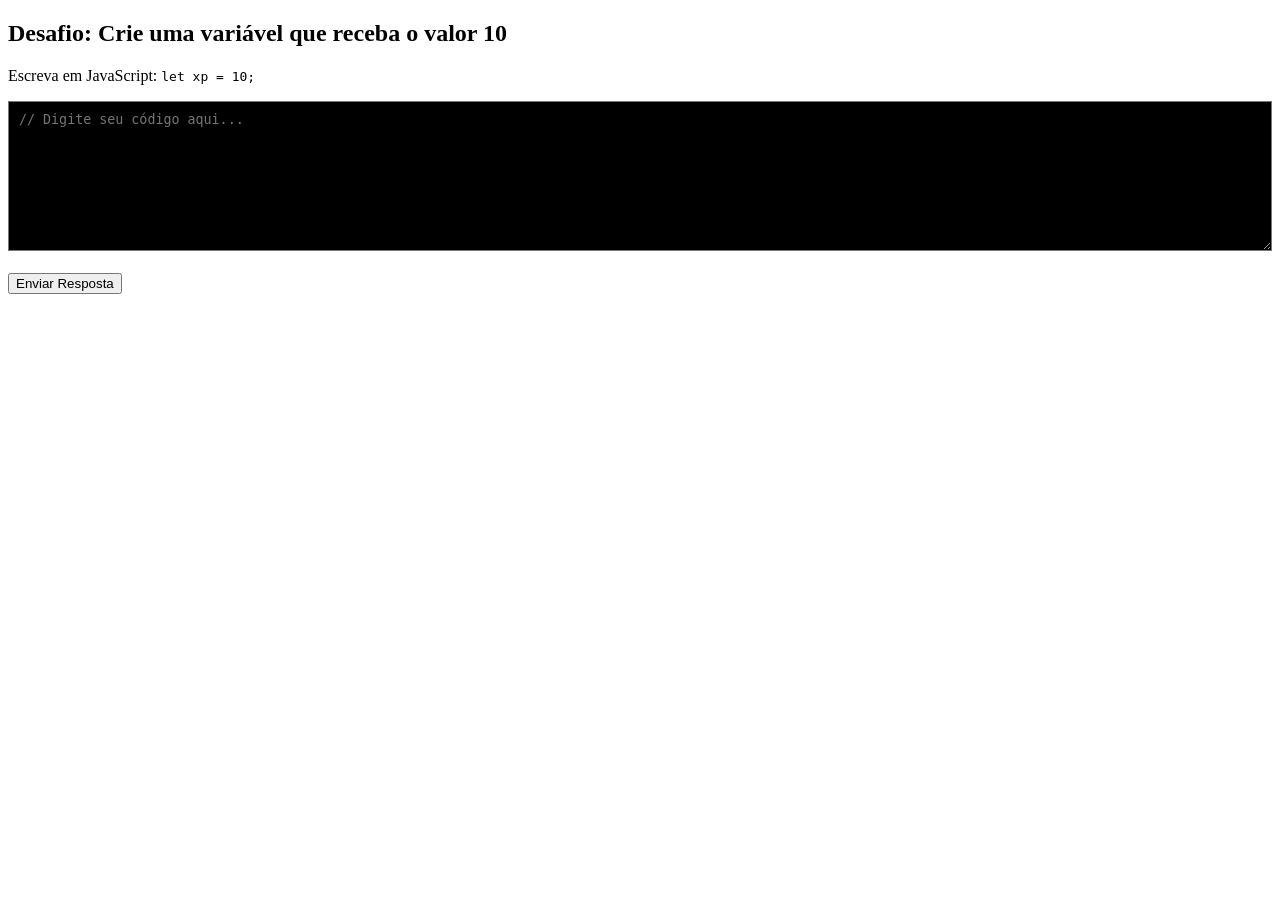
==== A3/editor.html @ c8f3a8fd "Add files via upload" ====
<!DOCTYPE html>
<html lang="pt-BR">
<head>
    <meta charset="UTF-8">
    <title>Editor Prático</title>
    <link rel="stylesheet" href="css/style.css">
    <style>
        textarea {
            width: 100%;
            height: 150px;
            background-color: #000;
            color: #0f0;
            font-family: monospace;
            padding: 10px;
            box-sizing: border-box;
        }
    </style>
</head>
<body>
    <div class="container">
        <h2>Desafio: Crie uma variável que receba o valor 10</h2>
        <p>Escreva em JavaScript: <code>let xp = 10;</code></p>
        
        <textarea id="codigo-usuario" placeholder="// Digite seu código aqui..."></textarea>
        <br><br>
        <button onclick="verificarCodigo()">Enviar Resposta</button>
        <a href="index.html" style="color: white; margin-left: 20px;">Voltar</a>
    </div>

    <script src="js/main.js"></script>
    <script>
        function verificarCodigo() {
            const codigo = document.getElementById('codigo-usuario').value.trim();
            // Validação simples em tempo real
            if (codigo.includes('let xp = 10') || codigo.includes('let xp=10')) {
                ganharXP('facil'); // Chama a função gamificada do main.js
                window.location.href = 'index.html';
            } else {
                alert('⚠️ Ops! Código incorreto. Tente novamente! Verifique a sintaxe.');
            }
        }
    </script>
</body>
</html>
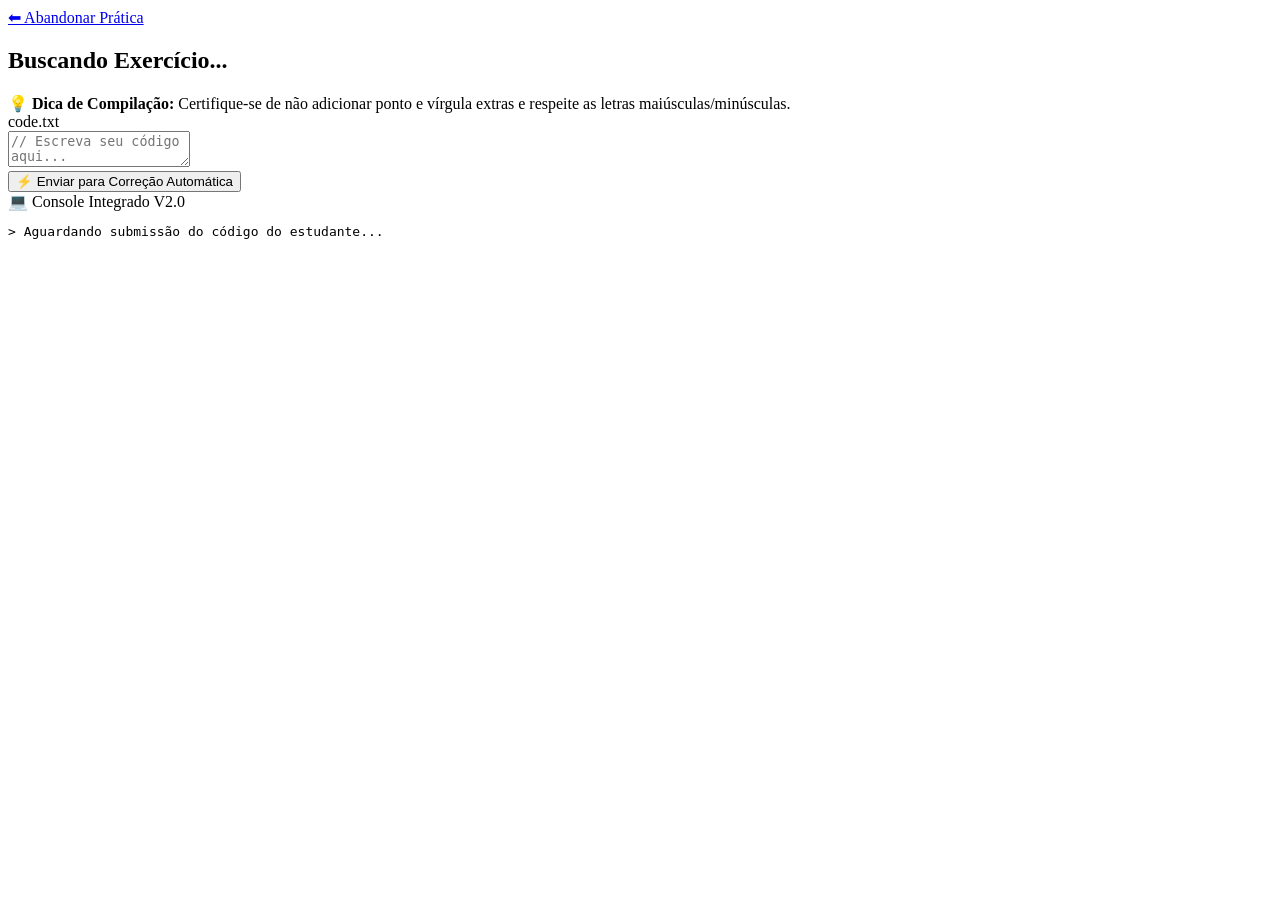
==== commit a79f54db: "Add files via upload" ====
--- a/A3/editor.html
+++ b/A3/editor.html
@@ -2,42 +2,78 @@
 <html lang="pt-BR">
 <head>
     <meta charset="UTF-8">
-    <title>Editor Prático</title>
+    <title>DevGamificado | Editor</title>
     <link rel="stylesheet" href="css/style.css">
-    <style>
-        textarea {
-            width: 100%;
-            height: 150px;
-            background-color: #000;
-            color: #0f0;
-            font-family: monospace;
-            padding: 10px;
-            box-sizing: border-box;
-        }
-    </style>
 </head>
 <body>
-    <div class="container">
-        <h2>Desafio: Crie uma variável que receba o valor 10</h2>
-        <p>Escreva em JavaScript: <code>let xp = 10;</code></p>
-        
-        <textarea id="codigo-usuario" placeholder="// Digite seu código aqui..."></textarea>
-        <br><br>
-        <button onclick="verificarCodigo()">Enviar Resposta</button>
-        <a href="index.html" style="color: white; margin-left: 20px;">Voltar</a>
+    <div class="layout-editor">
+        <div class="painel-instrucoes">
+            <a href="index.html" class="btn-voltar">⬅ Abandonar Prática</a>
+            <h2 id="titulo-desafio">Buscando Exercício...</h2>
+            <div id="corpo-instrucao" class="texto-instrucao"></div>
+            <div class="dica-box">
+                <strong>💡 Dica de Compilação:</strong> Certifique-se de não adicionar ponto e vírgula extras e respeite as letras maiúsculas/minúsculas.
+            </div>
+        </div>
+
+        <div class="zona-codigo">
+            <div class="editor-header">
+                <span class="ponto vermelha"></span>
+                <span class="ponto amarela"></span>
+                <span class="ponto verde"></span>
+                <span id="nome-arquivo" class="aba-arquivo">code.txt</span>
+            </div>
+            <textarea id="editor-texto" spellcheck="false" placeholder="// Escreva seu código aqui..."></textarea>
+            
+            <div class="acoes-editor">
+                <button onclick="validarExercicioAtual()" class="btn-executar">⚡ Enviar para Correção Automática</button>
+            </div>
+
+            <div class="terminal">
+                <div class="terminal-header">💻 Console Integrado V2.0</div>
+                <pre id="output-terminal">> Aguardando submissão do código do estudante...</pre>
+            </div>
+        </div>
     </div>
 
     <script src="js/main.js"></script>
     <script>
-        function verificarCodigo() {
-            const codigo = document.getElementById('codigo-usuario').value.trim();
-            // Validação simples em tempo real
-            if (codigo.includes('let xp = 10') || codigo.includes('let xp=10')) {
-                ganharXP('facil'); // Chama a função gamificada do main.js
-                window.location.href = 'index.html';
-            } else {
-                alert('⚠️ Ops! Código incorreto. Tente novamente! Verifique a sintaxe.');
-            }
+        const urlParams = new URLSearchParams(window.location.search);
+        const idExercicio = urlParams.get('id') || 'js_1';
+
+        const exercicioAtual = listaDesafios.find(ex => ex.id === idExercicio);
+
+        if (exercicioAtual) {
+            document.getElementById('titulo-desafio').innerText = exercicioAtual.titulo;
+            document.getElementById('corpo-instrucao').innerHTML = exercicioAtual.instrucao;
+            document.getElementById('nome-arquivo').innerText = exercicioAtual.arquivo;
+            document.getElementById('editor-texto').value = exercicioAtual.template;
+        } else {
+            document.getElementById('titulo-desafio').innerText = "Erro!";
+            document.getElementById('corpo-instrucao').innerText = "Exercício não encontrado no banco de dados.";
+        }
+
+        function validarExercicioAtual() {
+            if (!exercicioAtual) return;
+
+            const codigoLimpo = document.getElementById('editor-texto').value.replace(/\s+/g, ' ').trim();
+            const terminal = document.getElementById('output-terminal');
+            
+            terminal.innerText = "> Lendo buffer do editor...\n> Efetuando testes unitários automatizados...";
+            
+            setTimeout(() => {
+                if (exercicioAtual.validador(codigoLimpo)) {
+                    terminal.className = "terminal-sucesso";
+                    terminal.innerText = `> STATUS: SUCESSO!\n> Retorno esperado obtido.\n> Ganhou +${exercicioAtual.xp} XP!`;
+                    
+                    premiarUsuario(exercicioAtual.xp);
+                    
+                    setTimeout(() => { window.location.href = "index.html"; }, 1800);
+                } else {
+                    terminal.className = "terminal-erro";
+                    terminal.innerText = "> STATUS: ERRO DE COMPILAÇÃO!\n> Sintaxe incorreta ou resposta fora do padrão didático esperado.";
+                }
+            }, 800);
         }
     </script>
 </body>
